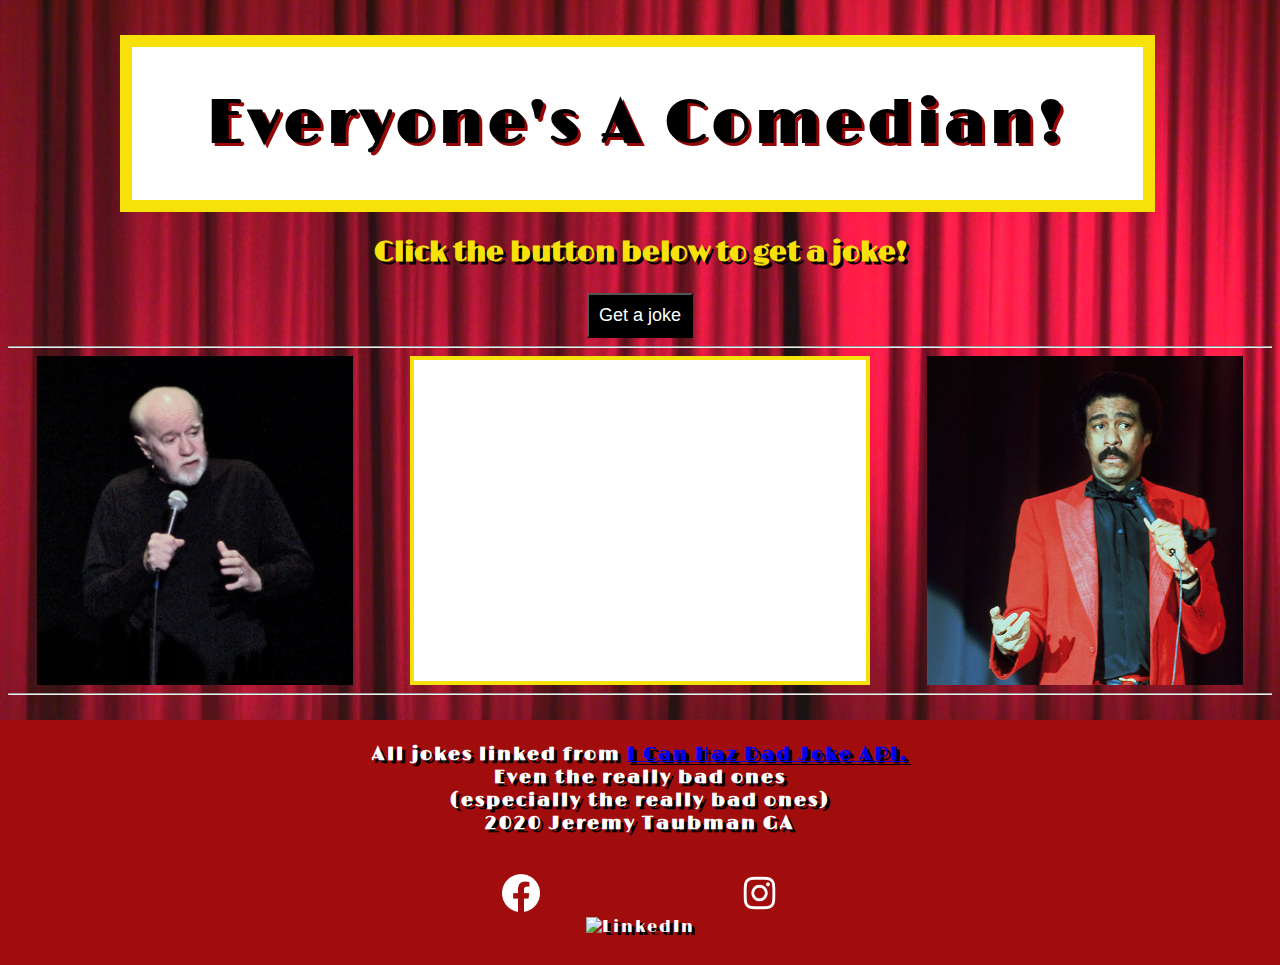
==== indexNoSearchBar.html @ fd0ba67e "basic Click Button Get Joke set up working removed Search Bar for now" ====
<!DOCTYPE html>
<html>
<head>
  <title>JT GA Joke TEST 2</title> 
  <link href="https://fonts.googleapis.com/css?family=Limelight&display=swap" rel="stylesheet">  
  <link rel="stylesheet" href="css/style.css">
</head>
<body>
  <header>
<h1>Everyone's A Comedian!</h1>

</header>

<h2>Click the button below to get a joke!</h2>

  <form>
  	
  	<input type="button" name = "getJoke" value="Get a joke" id="getJoke">
  </form>
<hr>
  <div class="container">
    <img src = "css/images/carlin1.jpg">   
      <div class='jokeReturn'>
        <p></p>
      </div>
      <img src = "css/images/pryor.jpg">
  </div>  


<hr>
  <footer>
    <h3>All jokes linked from 
    <a href="https://icanhazdadjoke.com/api">I Can Haz Dad Joke API.</a>
    <br>  Even the really bad ones
    <br> (especially the really bad ones)
    <br> 2020 Jeremy Taubman GA
    </h3>  
    
    <div>
      <img class="icons" src="css/images/fb1.png" alt="Facebook">
      <img class="icons" src="css/images/li1.png" alt="LinkedIn">
      <img class="icons" src="css/images/ig1.png" alt="Instagram">
  </div>
  
</footer>


  <script src="https://unpkg.com/axios/dist/axios.min.js"></script>
  <script src="js/main.js" type="text/javascript" charset="utf-8" async defer></script>  
</body>
</html>
---- css/style.css ----
body
{
 font-family: 'Limelight', cursive;
 background-color: #a10c0c;
 background-image: url("images/curtains2.jpg");
 background-repeat: no-repeat;
 background-attachment: fixed;
 background-position: cover;
 text-align: center;
}

header {
    background-color: white;
    border: 12px solid #f6e10b ;
    margin-top: 35px;
    width: 80%;
    margin-left: 7em;
    
}

#inputBar {
    padding: 10px;
    font-size: 18px
}

#getJoke {
    background-color: black;
    color: white;
    font-size: 18px;
    padding: 10px;
}

h1 { 
    text-align: center;
    font-size: 60px;
    letter-spacing: 5px;
    text-shadow: 3px 3px #980707;
    color: black;
}

h2 {
    color: #f6e10b; 
    font-size: 28px;
    text-shadow: 3px 3px black;
}



img {
  height: 25%;
  width:  25%;
  display: flex;
  flex-direction: row;
}


.container {
   display: flex;
   flex-direction: row;
   justify-content: space-around;
}

@keyframes example {
    from {color: white;}
    to {color: black;}
  }


.jokeReturn {
    color: black;
    text-shadow: 1px 1px #980707;
    width: 35%;
    font-size: 36px; 
    border: 4px solid #f6e10b ;
    padding: 5px;
    display: flex;
    flex-direction: column;
    position: center;
    animation-name: example;
    animation-duration: 3s;
    background-color: white;
   
 }
 

footer {
    font-size: 16px;
    letter-spacing: 2px;
    color: white;
    text-shadow: 3px 3px black;
    text-align: center;
    margin-top: 3rem;
}


.icons {
    margin-top: -2em;
    height: 3%;
    width: 3%;
    margin: 20px;
    display: inline;
}

/* setting for smaller screened devices */

@media only screen and (max-width: 600px) {
    

}
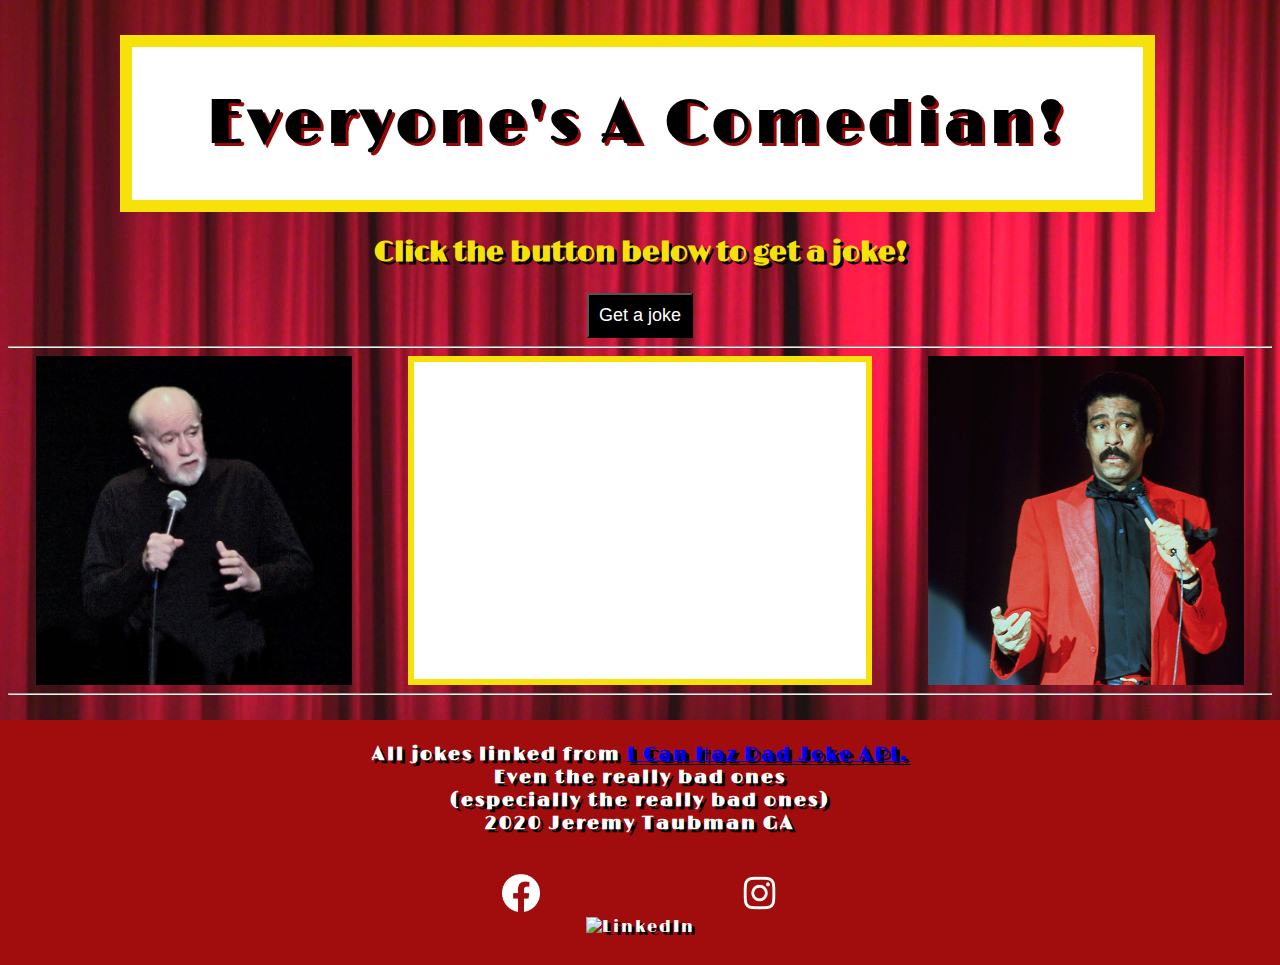
==== commit 01c9c061: "search keywords are being logged, need to add search function for joke return" ====
--- a/indexNoSearchBar.html
+++ b/indexNoSearchBar.html
@@ -1,7 +1,7 @@
 <!DOCTYPE html>
 <html>
 <head>
-  <title>JT GA Joke TEST 2</title> 
+  <title>JT GA Joke BUTTON NO SEARCH BAR</title> 
   <link href="https://fonts.googleapis.com/css?family=Limelight&display=swap" rel="stylesheet">  
   <link rel="stylesheet" href="css/style.css">
 </head>
@@ -15,7 +15,8 @@
 
   <form>
   	
-  	<input type="button" name = "getJoke" value="Get a joke" id="getJoke">
+    <input type="button" name = "getJoke" value="Get a joke" id="getJoke">
+    <!-- Search bar and/or dropdown bar-->
   </form>
 <hr>
   <div class="container">
--- a/css/style.css
+++ b/css/style.css
@@ -29,6 +29,46 @@
     font-size: 18px;
     padding: 10px;
 }
+
+ 
+.dropbtn {
+    background-color: black;
+    color: white;
+    padding: 10px;
+    font-size: 18px;
+
+  }
+  
+
+  .dropdown {
+    position: relative;
+    display: inline-block;
+  }
+  
+ 
+  .dropdown-content {
+    display: none;
+    position: absolute;
+    background-color: #f1f1f1;
+    min-width: 160px;
+    box-shadow: 0px 8px 16px 0px rgba(0,0,0,0.2);
+    z-index: 1;
+  }
+  
+
+  .dropdown-content a {
+    color: black;
+    padding: 12px 16px;
+    text-decoration: none;
+    display: block;
+  }
+  
+  .dropdown-content a:hover {background-color: #ddd;}
+  
+  .dropdown:hover .dropdown-content {display: block;}
+  
+
+  .dropdown:hover .dropbtn {background-color: black;} 
 
 h1 { 
     text-align: center;
@@ -62,25 +102,27 @@
 
 @keyframes example {
     from {color: white;}
-    to {color: black;}
+    to {color: black}
   }
 
 
 .jokeReturn {
-    color: black;
-    text-shadow: 1px 1px #980707;
+    background-color: white;
     width: 35%;
-    font-size: 36px; 
-    border: 4px solid #f6e10b ;
+    border: 6px solid #f6e10b ;
     padding: 5px;
     display: flex;
     flex-direction: column;
     position: center;
+    font-size: 36px; 
     animation-name: example;
-    animation-duration: 3s;
-    background-color: white;
+    animation-duration: 5s;
+    color: black;   
    
  }
+ 
+
+
  
 
 footer {
